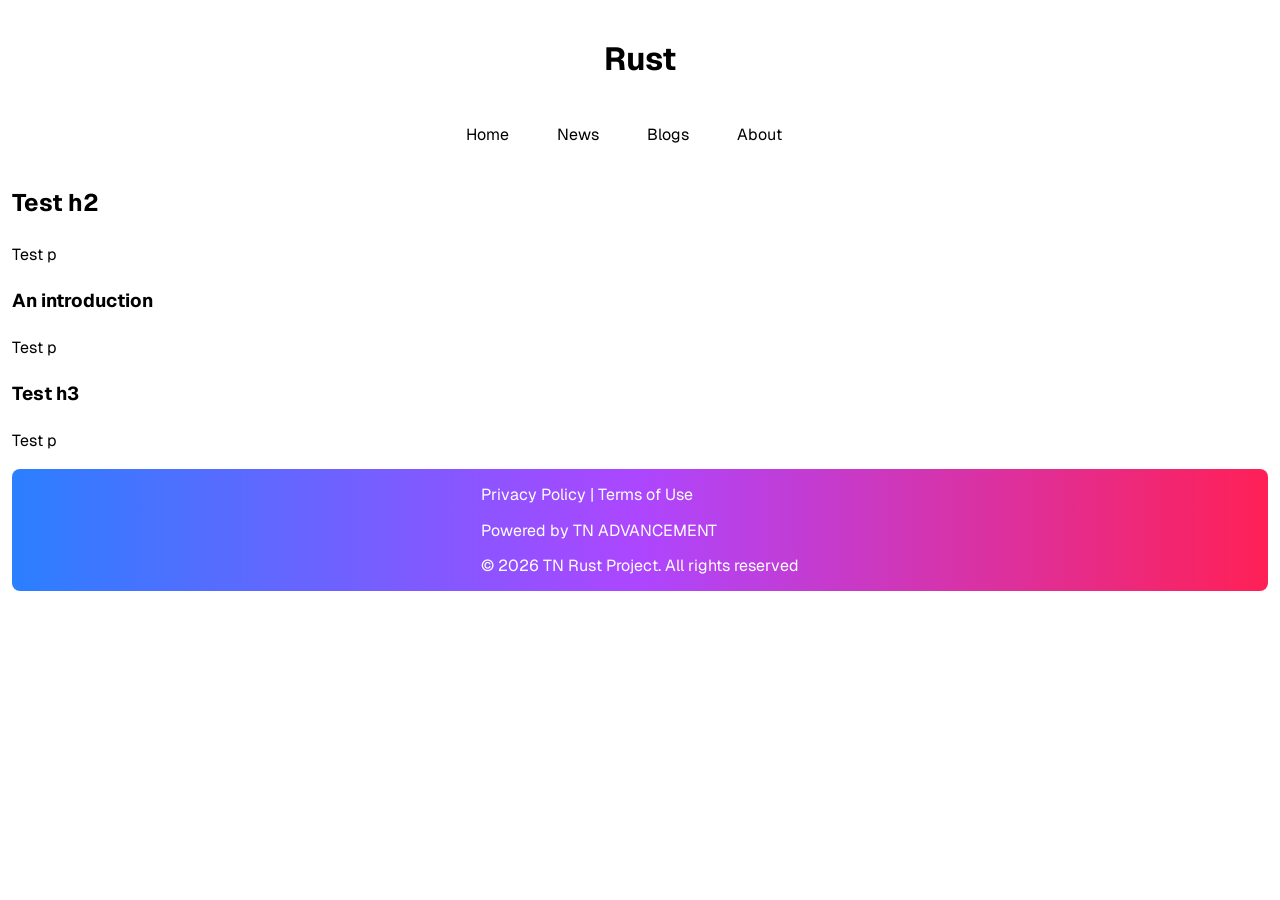
==== blogs.html @ 21815efb "Commit 3" ====
<!DOCTYPE html>
<html lang="en">
  <head>
    <title>TN Rust</title>
    <meta charset="UTF-8">
    <link rel="stylesheet" href="assets/css/index.css">
    <link href='https://fonts.googleapis.com/css?family=Geist' rel='stylesheet'>
  </head>

  <body class="dark-theme adaptive">
    <header class="index-header">
      <div>
      <h1 class="index-header-h1">
        <a href="./index.html" class="index-header-a adaptive">Rust</a>
      </h1>
      <nav class="index-nav">
        <ul class="index-ul">
          <li><a href="./home.html" class="index-header-a adaptive">Home</a></li>
          <li><a href="./news.html" class="index-header-a adaptive">News</a></li>
          <li><a href="./blogs.html" class="index-header-a adaptive">Blogs</a></li>
          <li><a href="./about.html" class="index-header-a adaptive">About</a></li>
        </ul>
      </nav>
      </div>
    </header>

    <main>
      <article>
        <header>
          <h2 class="dark-text adaptive">Test h2</h2>
          <p class="dark-text adaptive">Test p</p>
        </header>

        <section>
          <h3 class="dark-text adaptive">An introduction</h3>
          <p class="dark-text adaptive">Test p</p>
        </section>

        <section>
          <h3 class="dark-text adaptive">Test h3</h3>
          <p class="dark-text adaptive">Test p</p>
        </section>

      </article>
    </main>

    <footer>
      <section class="index-footer footer-gradient footer-border">
        <div>
          <p>Privacy Policy | Terms of Use</p>
          <p>Powered by <a href="https://tnadvancement.tn-technology.com/" target="_blank" class="index-footer-a adaptive">TN ADVANCEMENT</a></p>
          <p>&#169; <span id="fyear"></span> TN Rust Project. All rights reserved</p>
        </div>
      </section>
    </footer>

    <script src="assets/js/time.js"></script>
  </body>
</html>
---- assets/css/index.css ----
body {
  font-family: 'Geist', sans-serif;
  -webkit-font-smoothing: antialiased;
  -moz-osx-font-smoothing: grayscale;
  margin: 0.75rem;
  font-size: 1rem;
  line-height: 1.4;
}

@media (width >= 48rem) {
  body {
    font-size: 1rem;
    line-height: 1.6;
  }
}

.dark-theme {
  background: rgba(255, 255, 255, 1);
}

@media (prefers-color-scheme: dark) {
  .dark-theme.adaptive {
    background: rgba(10, 10, 10, 1);
  }
}

.dark-text {
  color: rgba(0, 0, 0, 1);
}

@media (prefers-color-scheme: dark) {
  .dark-text.adaptive {
    color: rgba(255, 255, 255, 1);
  }
}

.index-header {
  display: flex;
  justify-content: center;
}

.index-main {
  display: flex;
  justify-content: center;
}

.index-max-width {
  max-width: 80rem;
}

.index-header-h1 {
  text-align: center;
}

.index-header-a {
  color: rgba(0, 0, 0, 1);
  text-decoration: none;
}

@media (prefers-color-scheme: dark) {
  .index-header-a.adaptive {
    color: rgba(255, 255, 255, 1);
    text-decoration: none;
  }
}

.index-header-a:hover {
  text-decoration: underline;
}

.index-nav {
  display: none;
  position: fixed;
  top: 0.25rem;
  left: 0.75rem;
  color: rgba(0, 0, 0, 1);
  width: 80%;
  background-color: rgba(255, 255, 255, 1);
}

@media (prefers-color-scheme: dark) {
  .index-nav.adaptive {
    color: rgba(255, 255, 255, 1);
    background-color: rgba(10, 10, 10, 1);
  }
}

@media (width >= 48rem) {
  .index-nav {
    display: flex;
    justify-content: center;
    position: static;
  }
}

.index-nav-mobile {
  display: block;
  position: fixed;
  top: 0.25rem;
  right: 0.75rem;
  color: rgba(0, 0, 0, 1);
  cursor:pointer;
}

@media (width >= 48rem) {
  .index-nav-mobile {
    display: none;
  }
}

@media (prefers-color-scheme: dark) {
  .index-nav-mobile.adaptive {
    color: rgba(255, 255, 255, 1);
  }
}

.open-button {
}

.close-button {
  display: none;
}

.index-ul {
  list-style-type: none;
  display: grid;
  gap: 3rem;
}

@media (width >= 48rem) {
  .index-ul {
    display: flex;
  }
}

.index-footer {
  display: flex;
  justify-content: center;
  line-height: 1.2;
  font-size: 0.75rem;
}

@media (width >= 48rem) {
  .index-footer {
    font-size: 1rem;
  }
}

.footer-gradient {
  color: rgba(255, 255, 255, 1);
  background-image: linear-gradient(to right, rgba(43, 127, 255, 1), rgba(173, 70, 255, 1), rgba(255, 32, 86, 1));
}

.index-footer-a {
  color: rgba(255, 255, 255, 1);
  text-decoration: none;
}

.index-footer-a:hover {
  text-decoration: underline;
}

.footer-border {
  border-radius: 0.5rem;
}
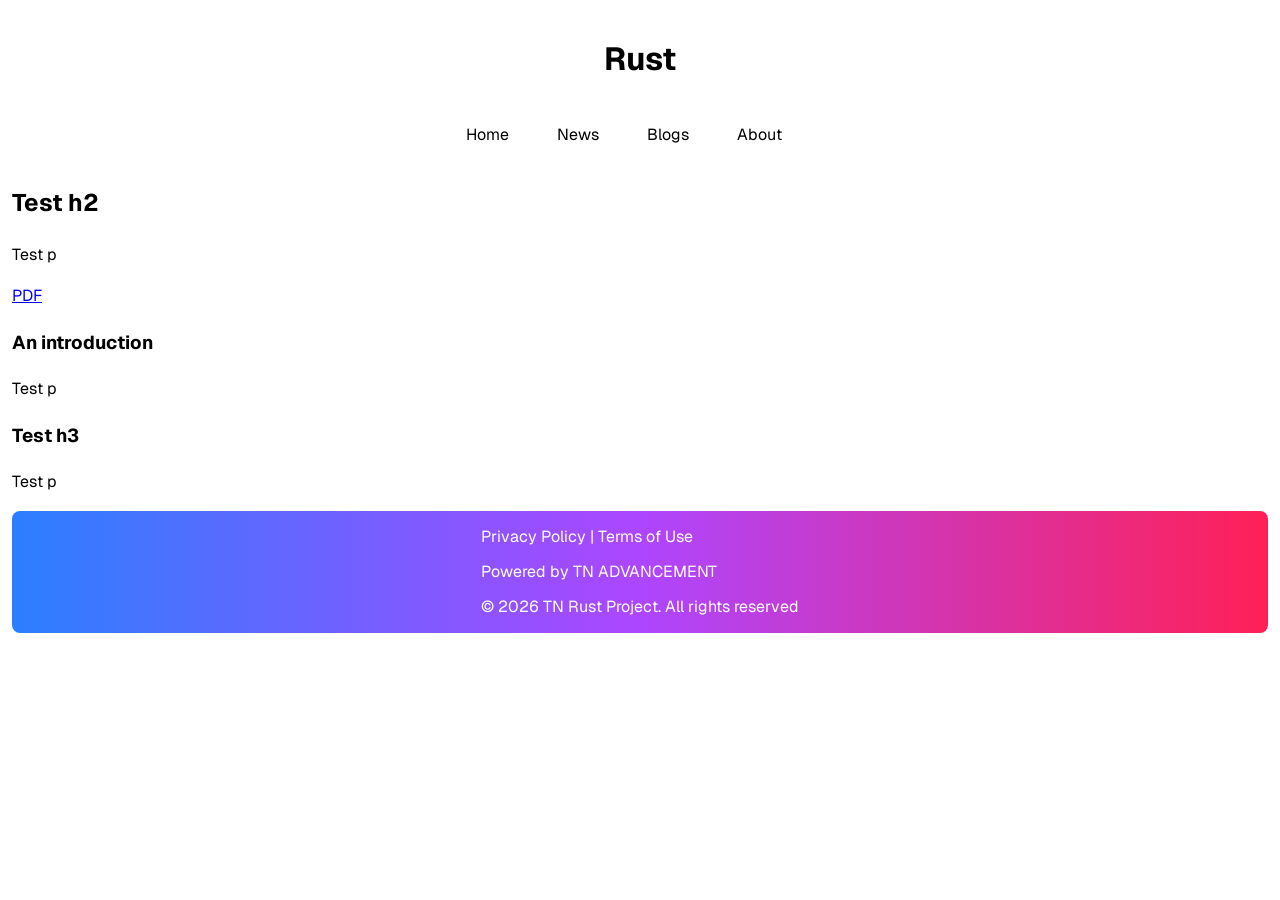
==== commit a933aa79: "Commit 3" ====
--- a/blogs.html
+++ b/blogs.html
@@ -29,6 +29,7 @@
         <header>
           <h2 class="dark-text adaptive">Test h2</h2>
           <p class="dark-text adaptive">Test p</p>
+          <a href="assets/pdf/The_Rust_Programming_Language_1.97.0.pdf">PDF</a>
         </header>
 
         <section>
--- a/assets/css/index.css
+++ b/assets/css/index.css
@@ -4,7 +4,7 @@
   -moz-osx-font-smoothing: grayscale;
   margin: 0.75rem;
   font-size: 1rem;
-  line-height: 1.4;
+  line-height: 1.6;
 }
 
 @media (width >= 48rem) {
